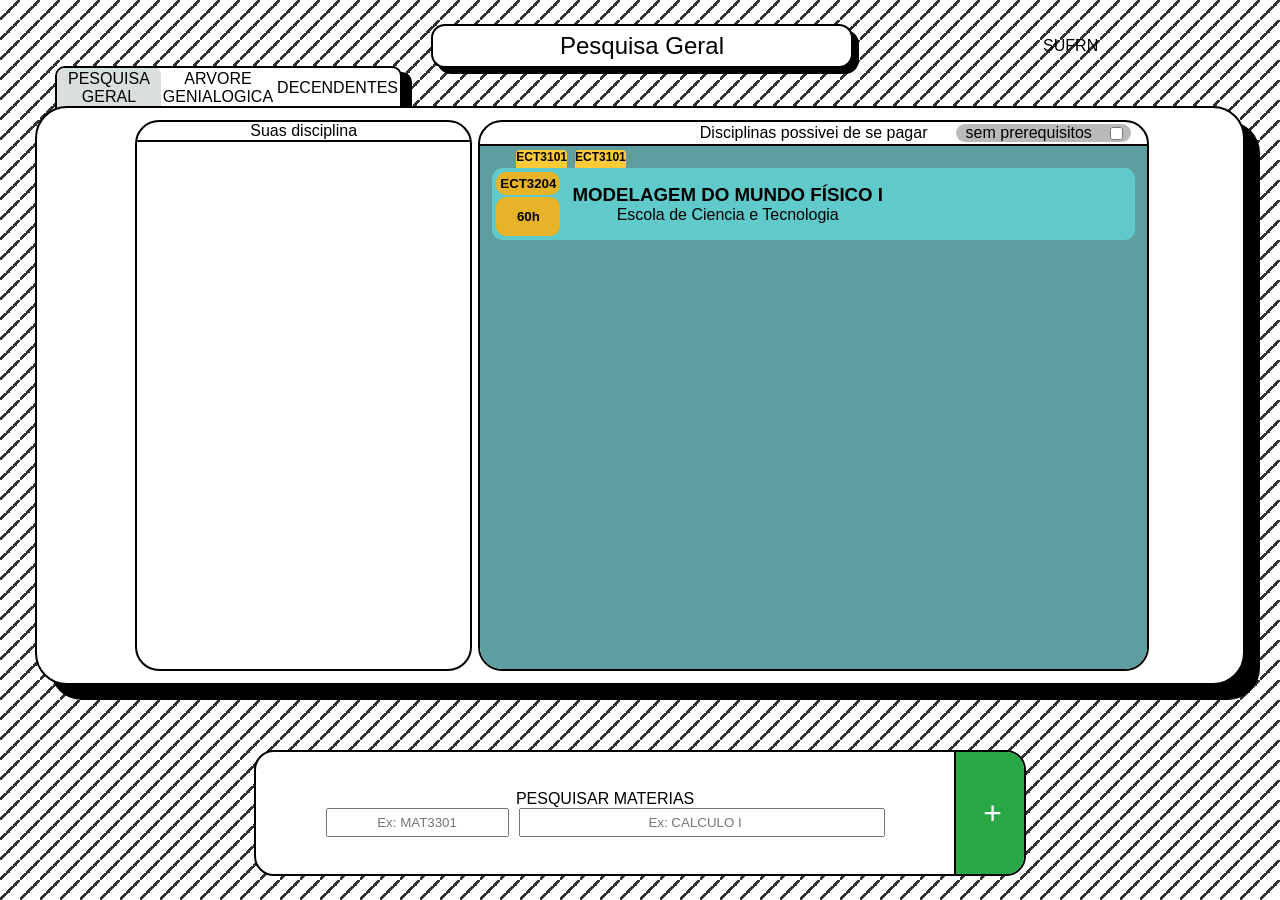
==== index.html @ d47116dd "first commit" ====
<!DOCTYPE html>
<html lang="pt-BR">
<head>
    <meta charset="UTF-8">
    <meta name="viewport" content="width=device-width, initial-scale=1.0">
    <title>Cadastro de Disciplinas</title>

    <script src="./scr/scripits/pesquisaGeral.js" type="module"></script>
    <link rel="stylesheet" href="./style.css">
    <link rel="stylesheet" href="./scr/stilos/geral.css">
</head>
<body>
<header>
    <div></div>
    <div class="titulos">Pesquisa Geral</div>
    <div>SUFRN</div>
</header>
    <section>
        <div class="seletor">
            <a class="dark" href="index.html">PESQUISA GERAL</a>
            <a href="pesqresv.html">ARVORE GENIALOGICA</a>
            <a href="rotasMaterias.html">DECENDENTES</a>
        </div>
        <div class="divisao">
           <div class="secMateria">
               <p>Suas disciplina</p>
               <div id="listaDisciplinas">
               </div>
           </div>
           <div class="secMateria">
               
               <div class="tite">
                        <div></div>
                       <p>Disciplinas possivei de se pagar
                        <div class="setite">
                            <p>
                             sem prerequisitos
                            </p>
                            <input
                            id="preRequesi"
                            value=true
                            type="checkbox">
                        </div>
                  </div>

               <div id="disciplinasPode" size="6">
                    <div class="materia">
                        <div class="preReq">
                            <h3>ECT3101</h3>
                            <h3>ECT3101</h3>
                            
                        </div>
                        <div class="Htext">
                            <div class="infoMat">
                                <h5>ECT3204</h5>
                                <h5>60h</h5>
                            </div>
                            <div>
                                <h3>MODELAGEM DO MUNDO FÍSICO I</h3> 
                                <p>Escola de Ciencia e Tecnologia</p>
                            </div>
                        </div>
                    </div>
               </div>
           </div>
        </div>
    </section>
    <div  class="PesquiseBar">
        <div class="content">
        </div>
        <div class="BpesqA">    
            <div class="pesqA">
                <p>PESQUISAR MATERIAS</p>
                <div class="linha">
                 <input
                     type="text"
                     id="codigo"
                     placeholder="Ex: MAT3301">
                 <input type="search" id="nome"
                            placeholder="Ex: CALCULO I">
             </div>
        </div>
            <button type="button" id="oiB">+</button>
        </div>
    </div>
</body>
</html>
---- style.css ----
.PesquiseBar{
    display: flex;
    flex-direction: column;
    margin: 0 20% 24px 20%;
    justify-content: center;
    align-items: center;
    align-content: center;
}
#listaDisciplinas{
    /* background-color: #28a745; */
    height: 100%;
    overflow-y: scroll;
}
.tite{
    display: grid;
    padding: 2px;
    grid-template-columns: 2fr 3fr 2fr;
    align-content: center;
    align-items: center;
    border-bottom: 2px black solid;
}
.setite{
    background-color: rgb(187, 186, 186);
    border-radius: 10px;
    margin:  0px 14px 0px 0px;
    display: grid;
    grid-template-columns: 5fr 1fr;
    align-content: center;
    align-items: center;
    
}
.setite > input{
    margin: 0;
}
.tite > p{
    border: none;
}
.infoMat{
    margin: 2px;
    display: grid;
    gap: 2px;
    grid-template-rows: 3fr 5fr;
}
.infoMat > h5{    
    background-color: #e6b329;
    padding: 4px;        
    align-content: center;
    border-radius: 10px;
}
.BpesqA{
    background-color: white;
    border: black 2px solid;
    height: 100%;
    width: 100%;
    display: grid;
    grid-template-columns: 10fr 1fr;
    grid-template-rows: 1fr;
    align-content: center;
    border-radius: 20px;
    overflow: hidden;
    

}

.BpesqA > button {
    width: 110%;
    height: 110%;
    margin: 0px;
    font-size: 32px;
    cursor: pointer;
    align-self: center;
    background: #28a745;;
    border-left: black 2px solid;
    color: white;
}

.BpesqA > button:hover {
    background: #218838;
}

.secMateria{
    /* background-color: #28a745; */
    border: black 2px solid;
    border-radius: 24px;
    width: 100%;
    display: flex;
    flex-direction: column;

    padding: 0px 0px 0px 0px;
    overflow: hidden;    
}

.secMateria > p{
    border-bottom:  black 2px solid;
    margin: 0;
    /* width: 100%; */
}
.pesqA{
    display: flex;
    flex-direction: column;
    border-radius: 14px;
    justify-content: center;
    gap: 0;
    padding: 0;
    margin: 0;
    align-items: center;
}

input{        
    padding: 5px;
    outline: none;
}
        
        .divisao{
            overflow: hidden;
            border-radius: 32px;
            background-color: white;
            border: black 2px solid;
            margin-right: 15px;
            box-shadow: 15px 15px black;
            padding: 1% 8% 1% 8%;
            display: grid;
            height: 80%;
            grid-template-columns: 1fr 2fr;
            gap: 10px;
        }

        #disciplinasPode{
            overflow-wrap: scroll;
            overflow-y: scroll;
            background-color: cadetblue;
            height: 100%;
            padding-bottom: 16px;
            /* height:; */
            
        }

        .Htext {
            display: flex;
            align-items: center; /* Alinha todos os itens no topo */
            gap: 10px;
            padding: 2px;
            
            background-color: rgb(96, 201, 201);
            border-radius: 10px;
        }

        .CH{
            background-color: #218838;
            border-radius: 10px;
            flex-direction: column;
            justify-content: center;
            margin: 10px;
            padding: 4px;
            display: flex;
        }

        .preReq{
            margin-left:24px;
            display: flex;
        }
        .preReq > h3{
            background-color: #ffca37;
            display: block;
            cursor: pointer;
            font-size: 12px;
            border-radius: 4px 4px 0px 0px;
            margin-right: 8px;
            margin-bottom: -6px;
            padding-bottom: 10px;
        }
        .preReq > h3:hover{
            background-color: #ffc72f;
           
        }
        .SuaMateriaRemove{
            background-color: red;
            border-radius: 8px;
            cursor: pointer;
            box-shadow: 0px 6px;
            margin: 4px;
            padding: 2px;
        }
        .SuaMateriaRemove:hover{
            margin-top: 12px;
            box-shadow: 0px 2px;
        }
        .SuaMateria{
            
            display: grid;
            grid-template-columns: 1fr 6fr 2fr;
            align-items: center; /* Alinha todos os itens no topo */
            margin: 4px;
            border: black 2px solid;
            border-radius: 10px;
        }

        .materia{
            margin: 4px 12px 4px 12px;
            border-radius: 10px;
            display: flex;
            flex-direction: column;
        }

        .content{
            margin: 0 6% 0 6%;
            position: fixed;
            bottom: 17%;
          
        }

        .container {
            display: flex;
            flex-direction:column;
            align-items: center;
            justify-content: space-between;

            margin: 32px;
            background: #fff;
            border-radius: 8px;
            box-shadow: 0 0 10px rgba(0,0,0,.15);
        }

        label {
            display: block;
            margin-bottom: 8px;
            font-weight: bold;
        }

        select,input {
            width: 100%;
            /* padding: 8px; */
            
            box-sizing: border-box;
        }

        .linha {
            align-items: center;
            display: grid;
            grid-template-columns: 1fr 2fr;
            padding: 0;
            margin: 0;
            gap: 10px;
        }
        
        .pesquiname{
            display: flex;
            width: 100%;
            margin-bottom:2px;
            font-size: 14px;
            justify-content: space-between;
            align-items: center;
            background-color: rgba(108, 122, 122,0.75);
            border-radius: 10px;
            padding: 4px;
            cursor: pointer;
        }
        .pesquiname:hover{
            background-color: rgba(158, 179, 179, 0.9);
        }

        .pcode{
            border-radius: 8px;
        }
---- scr/stilos/geral.css ----
*{
    margin: 0;
    padding: 0;
    text-align: center;
}


/* texto confi */
/* tamanhos */
/* 12 16 24 32 48 64 */
a{
    font-size: 16px;
}
p{
    font-size: 16px;
}

h2 {

}

h3{
}

h4{
    
}

h5{
    
}
.content{
            margin: 0 6% 0 6%;
            position: fixed;
            bottom: 17%;
          
        }

.pesqA{
    display: flex;
    flex-direction: column;
    border-radius: 14px;
    justify-content: center;
    gap: 0;
    padding: 0;
    margin: 0;
    align-items: center;
}
.PesquiseBar{
    display: flex;
    flex-direction: column;
    margin: 0 20% 24px 20%;
    justify-content: center;
    align-items: center;
    align-content: center;
}
.pesquiname{
            display: flex;
            width: 100%;
            margin-bottom:2px;
            font-size: 14px;
            justify-content: space-between;
            align-items: center;
            background-color: rgba(108, 122, 122,0.75);
            border-radius: 10px;
            padding: 4px;
            cursor: pointer;
        }
        .pesquiname:hover{
            background-color: rgba(158, 179, 179, 0.9);
        }
/* spkmfsodmofms */


body {
    background-image: linear-gradient(-45deg, transparent 45%,  #333 45%,  #333 55%, transparent 55%);
    background-size: 20px 20px;
    font-family: Arial, sans-serif;
    display: grid;
    grid-template-rows: 1fr 9fr 2fr;
    height: 100vh;
    width: 100vw;

}
header{
    display: grid;
    grid-template-columns: 1fr 1fr 1fr;        
    gap: 12px;
    
    align-items: center;
    padding: 16px 0px 0px 0px;
}

section{
    
    z-index: 0;
    border-radius: 32px;
    margin: -1% 20px 0px 35px;
    overflow-y: hidden;
    }


.dark{
    background-color: #d9dfda;
    height: 100%;
    align-content: center;
    display: block;
    border-radius: 9px 9px 0px 0px;
}

.seletor{
    box-shadow: 10px 6px black;
    background-color: white;
    display: grid;
    position: relative;
    top: 4px;
    left: 20px;
    border: black 2px solid;
    overflow: hidden;
    width: 28%;
    z-index: -1;

    /* height: 7%; */
    grid-template-columns: 1fr 1fr 1fr;
    align-items: center;
    border-top-left-radius:10px ;
    border-top-right-radius: 10px;
}

.seletor > a{
    color: black;
    text-decoration: none;
    /* margin: 2px; */
    padding: 2px;
}


.titulos{
    text-align: center;
    background-color: white;
    padding: 6px 0px 6px 0px ;
    
    box-shadow: 6px 6px black;
    border-radius: 14px;
    width: 100%;
    font-size: 24px;
    border: black 2px solid;
}
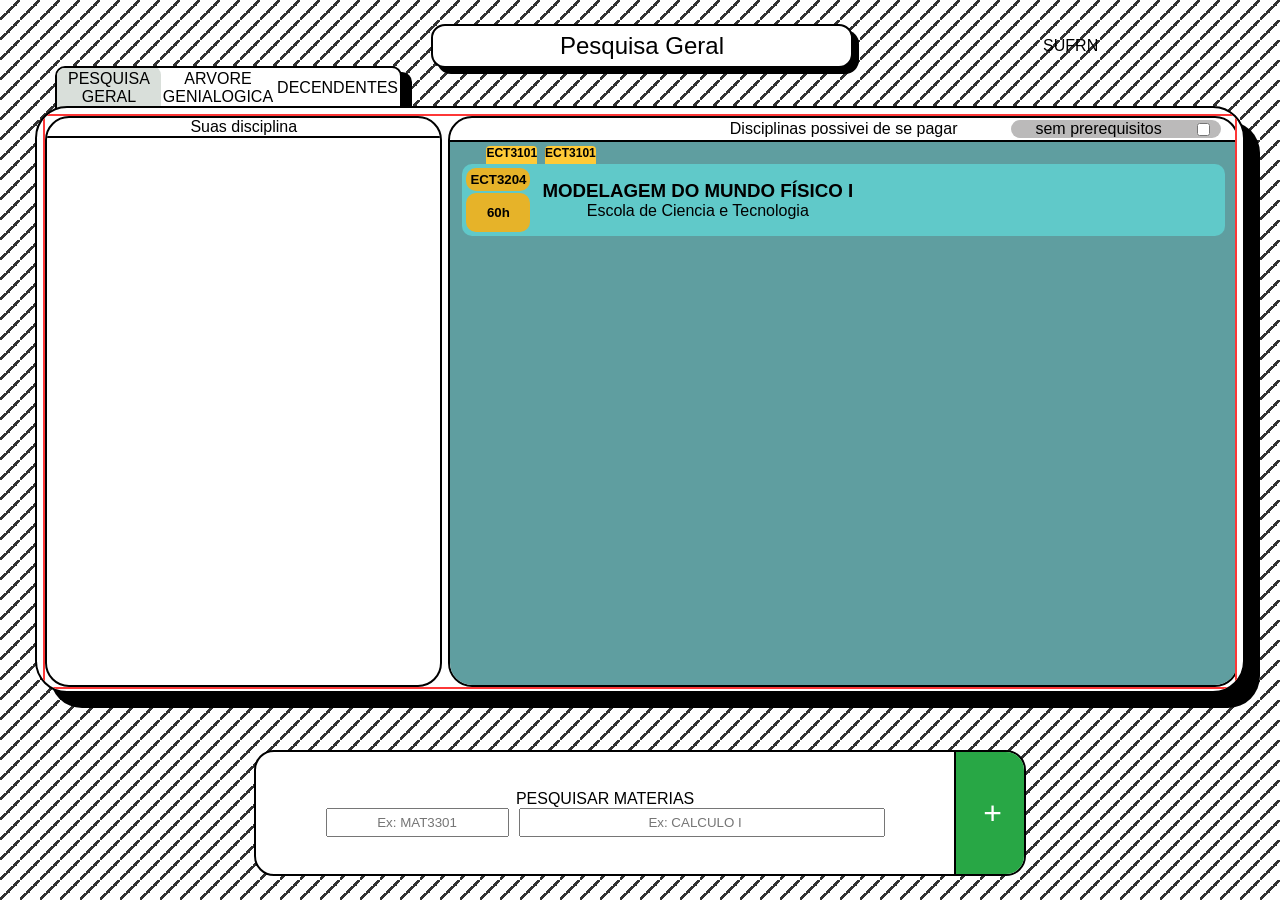
==== commit 41921e51: "surfv0.006" ====
--- a/index.html
+++ b/index.html
@@ -21,6 +21,8 @@
             <a href="pesqresv.html">ARVORE GENIALOGICA</a>
             <a href="rotasMaterias.html">DECENDENTES</a>
         </div>
+        
+        <div class="container">
         <div class="divisao">
            <div class="secMateria">
                <p>Suas disciplina</p>
@@ -64,6 +66,7 @@
                </div>
            </div>
         </div>
+        </div>
     </section>
     <div  class="PesquiseBar">
         <div class="content">
--- a/style.css
+++ b/style.css
@@ -113,14 +113,10 @@
         
         .divisao{
             overflow: hidden;
-            border-radius: 32px;
-            background-color: white;
-            border: black 2px solid;
-            margin-right: 15px;
-            box-shadow: 15px 15px black;
-            padding: 1% 8% 1% 8%;
+            border: rgb(253, 55, 55) 2px solid;
             display: grid;
-            height: 80%;
+            height: 100%;
+            width: 100%;
             grid-template-columns: 1fr 2fr;
             gap: 10px;
         }
@@ -209,17 +205,7 @@
           
         }
 
-        .container {
-            display: flex;
-            flex-direction:column;
-            align-items: center;
-            justify-content: space-between;
-
-            margin: 32px;
-            background: #fff;
-            border-radius: 8px;
-            box-shadow: 0 0 10px rgba(0,0,0,.15);
-        }
+        
 
         label {
             display: block;
--- a/scr/stilos/geral.css
+++ b/scr/stilos/geral.css
@@ -145,4 +145,17 @@
     width: 100%;
     font-size: 24px;
     border: black 2px solid;
-}+}
+
+.container {
+            overflow: hidden;
+            border-radius: 32px;
+            background-color: white;
+            border: black 2px solid;
+            margin-right: 15px;
+            box-shadow: 15px 15px black;
+            padding: 0.5% 0.5% 0.5% 0.5%;
+            display: flex;
+            height: 83%;
+            gap: 10px;
+        }
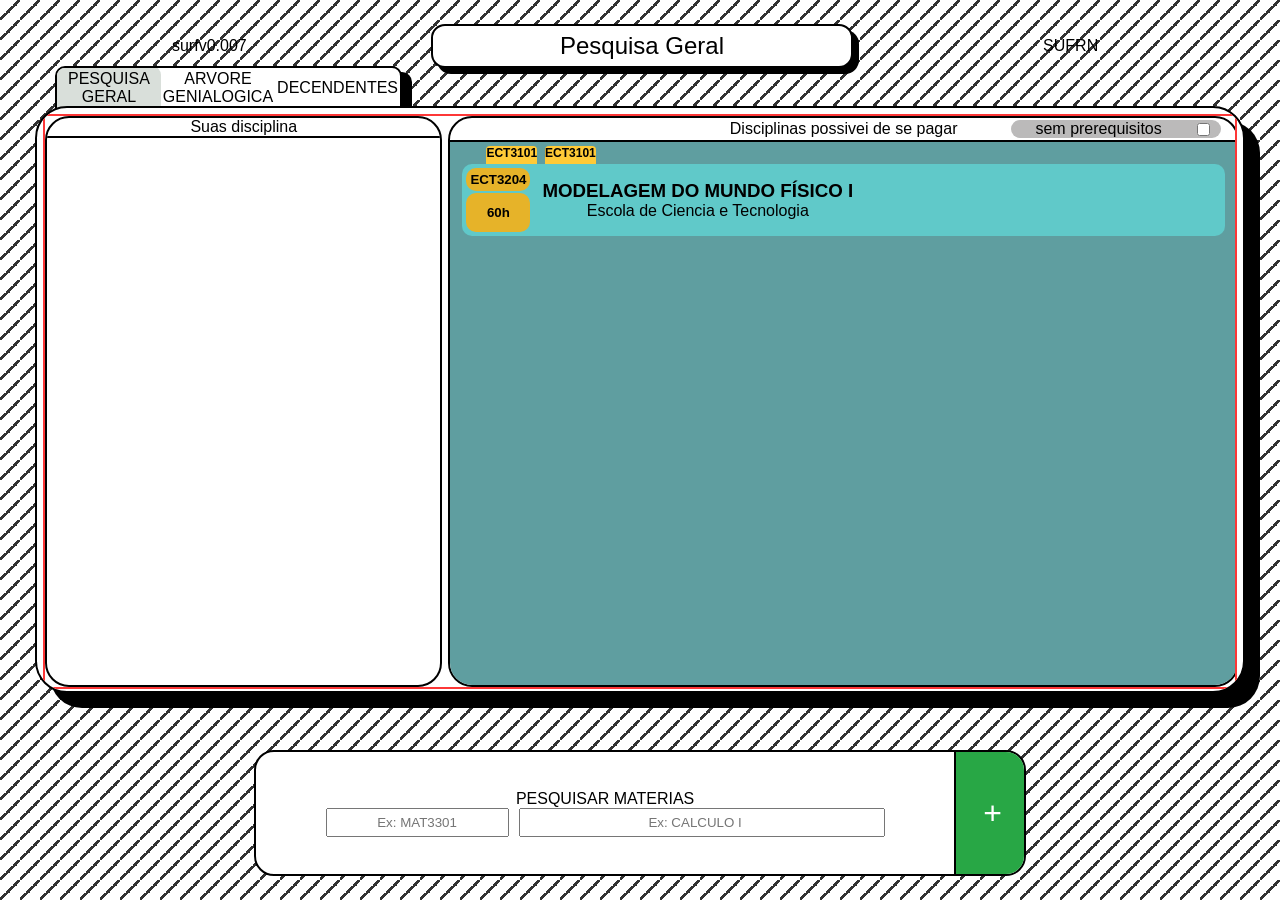
==== commit 1986ad9a: "surfv0.007" ====
--- a/index.html
+++ b/index.html
@@ -11,7 +11,7 @@
 </head>
 <body>
 <header>
-    <div></div>
+    <div>surfv0.007</div>
     <div class="titulos">Pesquisa Geral</div>
     <div>SUFRN</div>
 </header>
--- a/style.css
+++ b/style.css
@@ -197,15 +197,7 @@
             display: flex;
             flex-direction: column;
         }
-
-        .content{
-            margin: 0 6% 0 6%;
-            position: fixed;
-            bottom: 17%;
-          
-        }
-
-        
+  
 
         label {
             display: block;
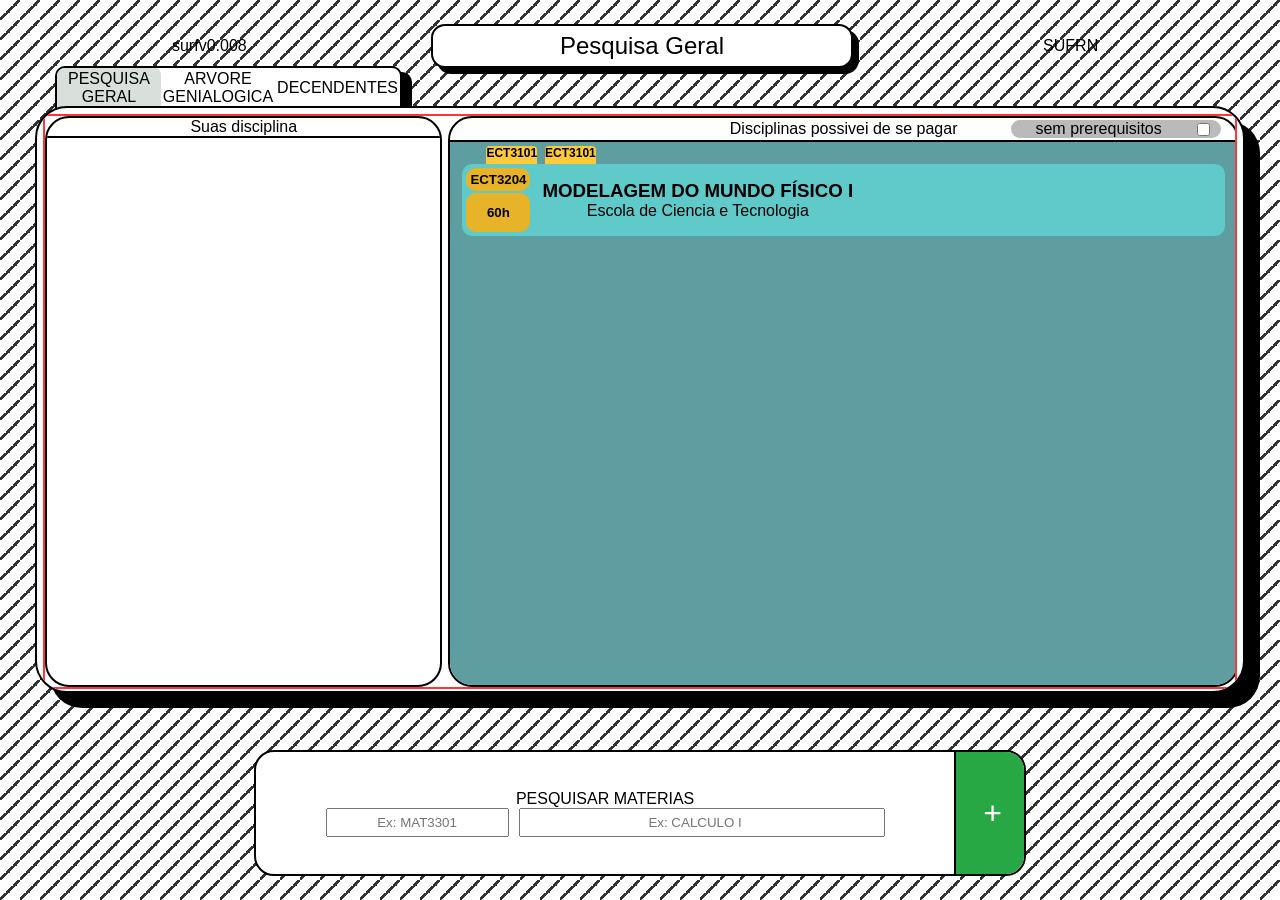
==== commit 825312c2: "surfv0.008" ====
--- a/index.html
+++ b/index.html
@@ -11,7 +11,7 @@
 </head>
 <body>
 <header>
-    <div>surfv0.007</div>
+    <div>surfv0.008</div>
     <div class="titulos">Pesquisa Geral</div>
     <div>SUFRN</div>
 </header>
--- a/style.css
+++ b/style.css
@@ -5,6 +5,8 @@
     justify-content: center;
     align-items: center;
     align-content: center;
+
+    
 }
 #listaDisciplinas{
     /* background-color: #28a745; */
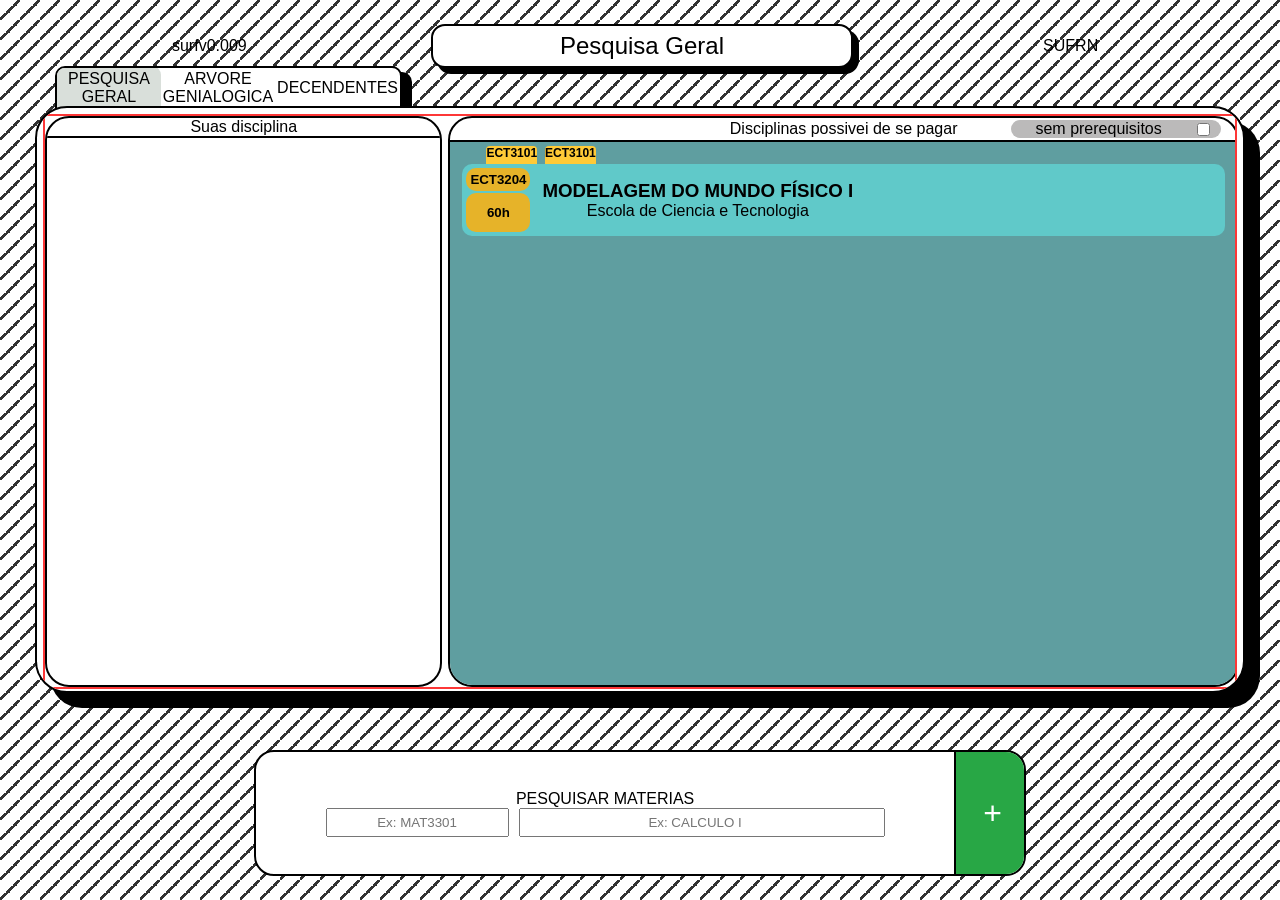
==== commit 0b0ae007: "surfv0.009" ====
--- a/index.html
+++ b/index.html
@@ -11,7 +11,7 @@
 </head>
 <body>
 <header>
-    <div>surfv0.008</div>
+    <div>surfv0.009</div>
     <div class="titulos">Pesquisa Geral</div>
     <div>SUFRN</div>
 </header>
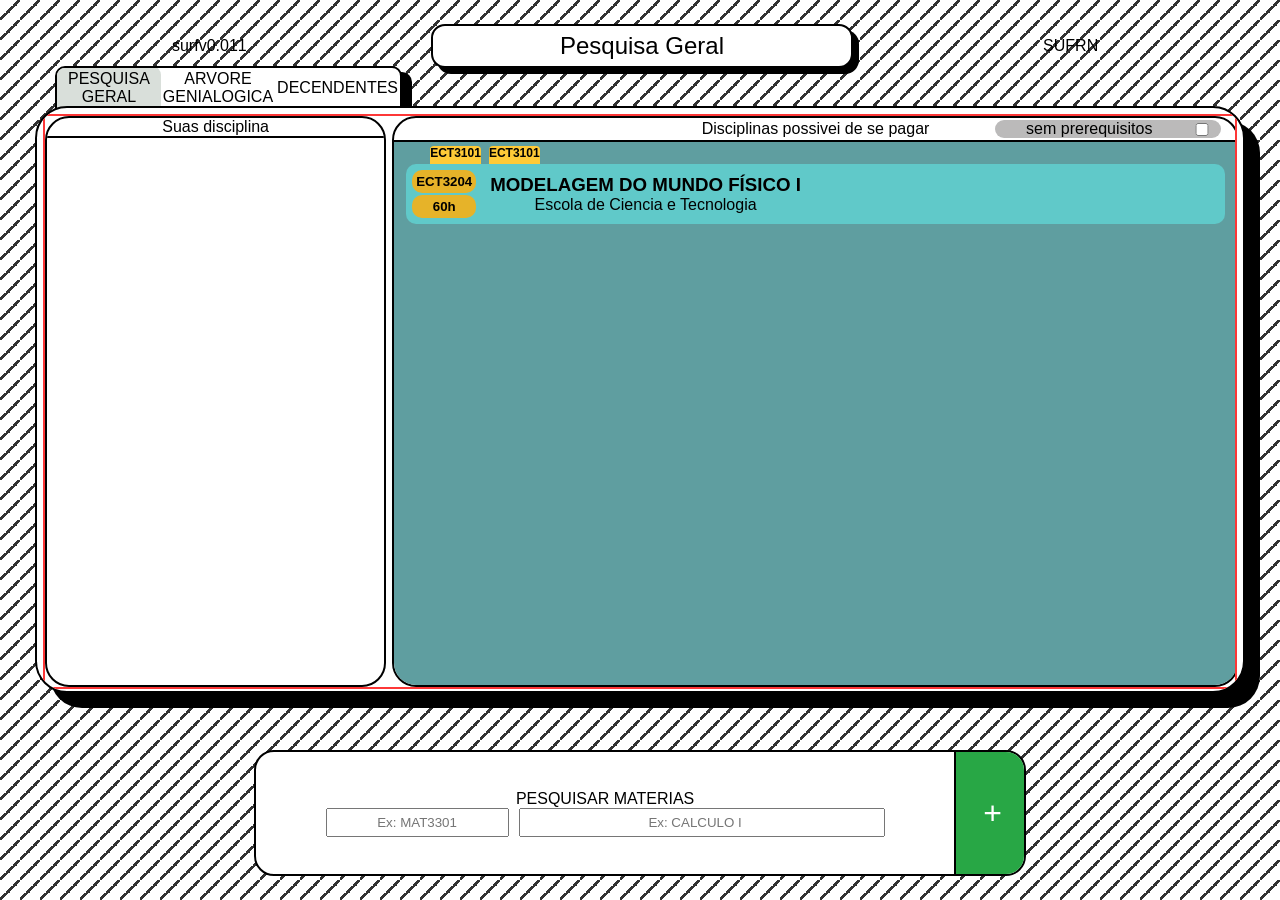
==== commit 2583bba2: "surfv0.0111" ====
--- a/index.html
+++ b/index.html
@@ -11,7 +11,7 @@
 </head>
 <body>
 <header>
-    <div>surfv0.009</div>
+    <div>surfv0.011</div>
     <div class="titulos">Pesquisa Geral</div>
     <div>SUFRN</div>
 </header>
--- a/style.css
+++ b/style.css
@@ -38,10 +38,9 @@
     border: none;
 }
 .infoMat{
-    margin: 2px;
+    margin: 4px;
     display: grid;
     gap: 2px;
-    grid-template-rows: 3fr 5fr;
 }
 .infoMat > h5{    
     background-color: #e6b329;
@@ -60,8 +59,6 @@
     align-content: center;
     border-radius: 20px;
     overflow: hidden;
-    
-
 }
 
 .BpesqA > button {
@@ -119,7 +116,7 @@
             display: grid;
             height: 100%;
             width: 100%;
-            grid-template-columns: 1fr 2fr;
+            grid-template-columns: 2fr 5fr;
             gap: 10px;
         }
 
@@ -180,13 +177,15 @@
             padding: 2px;
         }
         .SuaMateriaRemove:hover{
-            margin-top: 12px;
+            margin-top: 6px;
+            margin-bottom: 2px;
+            
             box-shadow: 0px 2px;
         }
         .SuaMateria{
             
             display: grid;
-            grid-template-columns: 1fr 6fr 2fr;
+            grid-template-columns: 6fr 1fr;
             align-items: center; /* Alinha todos os itens no topo */
             margin: 4px;
             border: black 2px solid;
